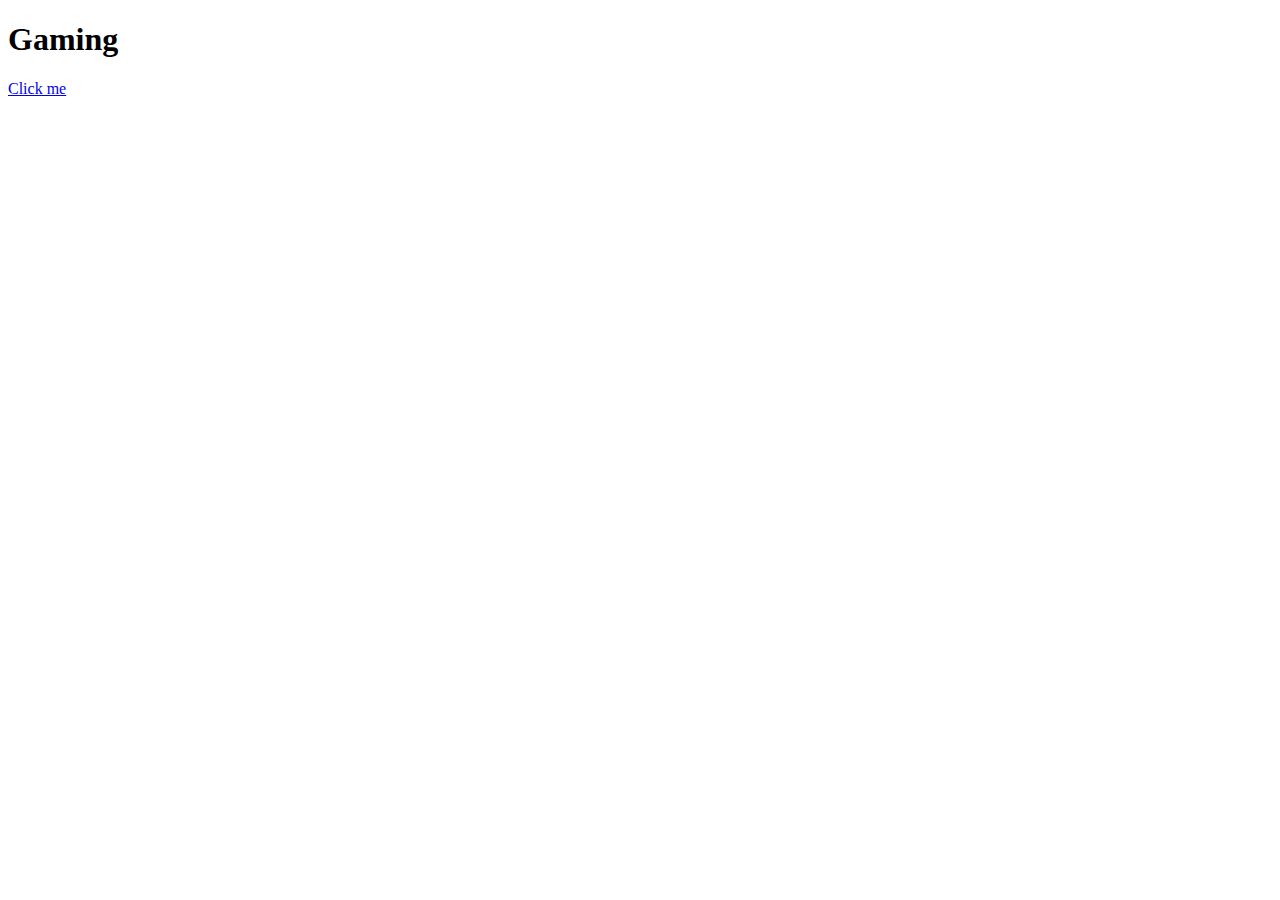
==== html-boilerplate/index.html @ 6e837996 "I've added a cat." ====
<!DOCTYPE html>
<html lang="en">
    <head>
        <meta charset="UTF-8">
        <meta http-equiv="X-UA-Compatible" content="IE=edge">
        <meta name="viewport" content="width=device-width, initial-scale=1.0">
        <title>My page</title>
    </head>
    <body>
        <h1>Gaming</h1>
        <a href="./page2.html">Click me</a>
    </body>
</html>
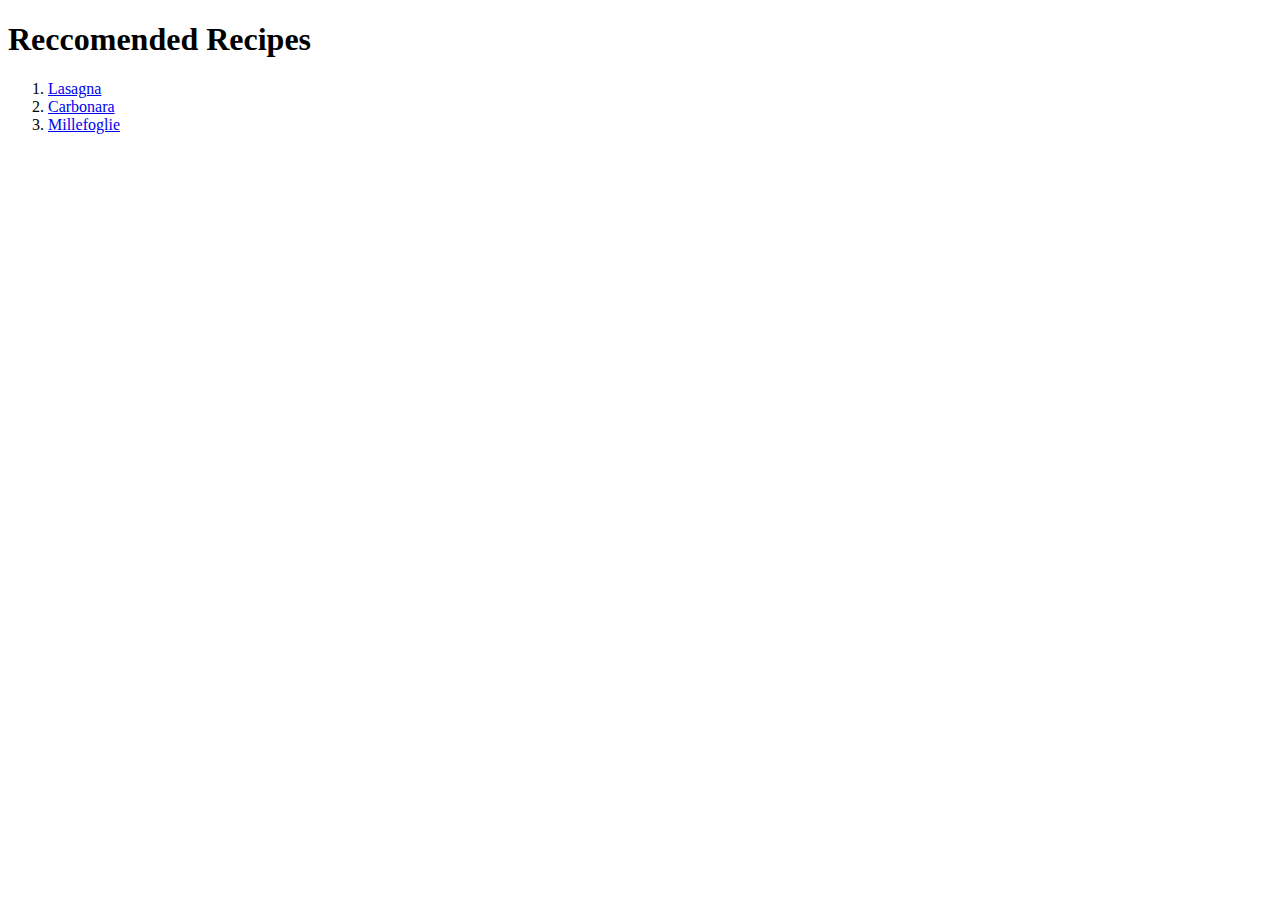
==== commit 3a1f7817: "Modified the webpage" ====
--- a/html-boilerplate/index.html
+++ b/html-boilerplate/index.html
@@ -4,10 +4,14 @@
         <meta charset="UTF-8">
         <meta http-equiv="X-UA-Compatible" content="IE=edge">
         <meta name="viewport" content="width=device-width, initial-scale=1.0">
-        <title>My page</title>
+        <title>Recepes</title>
     </head>
     <body>
-        <h1>Gaming</h1>
-        <a href="./page2.html">Click me</a>
+        <h1>Reccomended Recipes</h1>
+        <ol>
+            <li> <a href="./lasagna.html">Lasagna</a> </li>
+            <li> <a href="./carbonara.html">Carbonara</a> </li>
+            <li> <a href="./millefoglie.html">Millefoglie</a> </li>
+        </ol>
     </body>
 </html>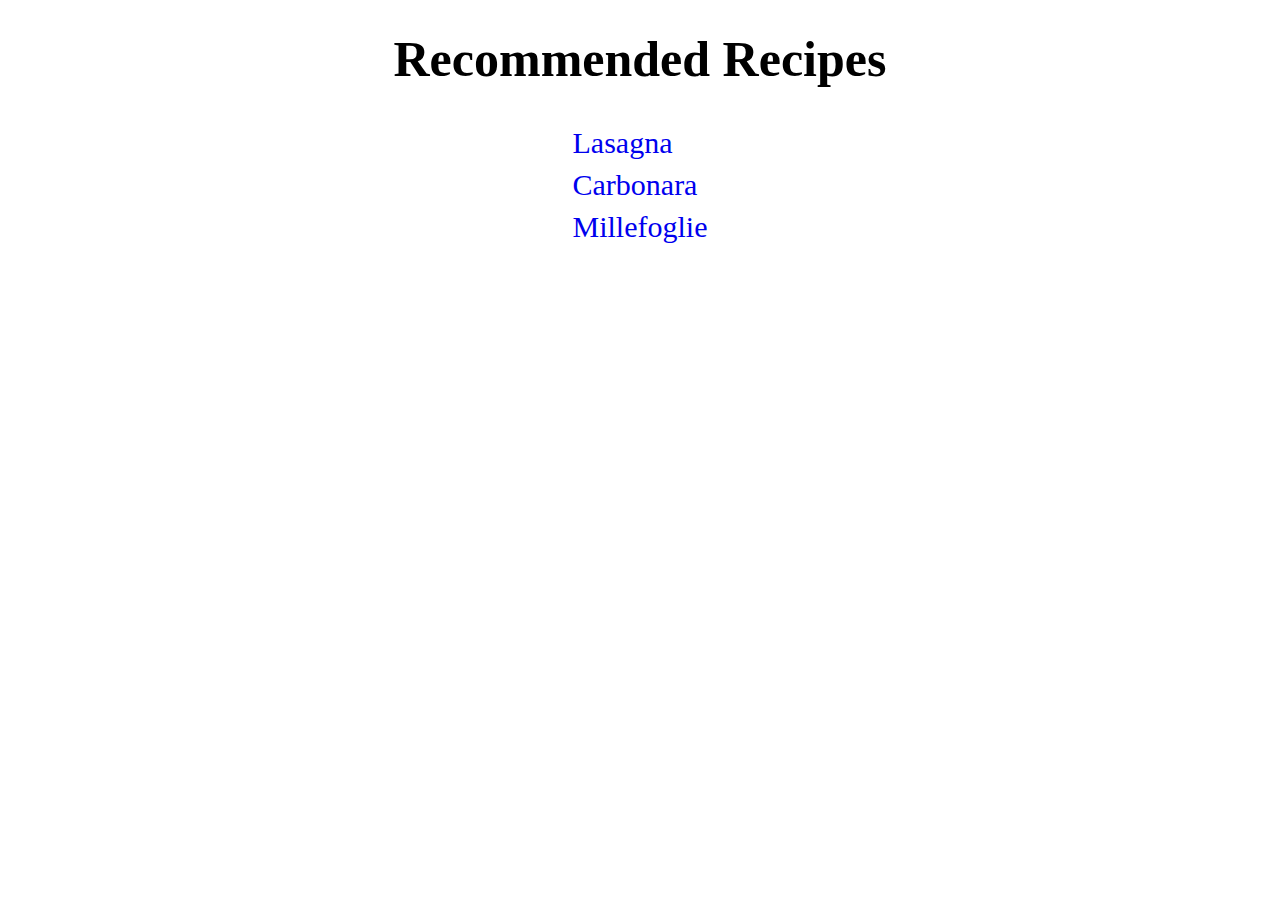
==== commit 20a8126c: "Added a very small amount of css" ====
--- a/html-boilerplate/index.html
+++ b/html-boilerplate/index.html
@@ -4,14 +4,16 @@
         <meta charset="UTF-8">
         <meta http-equiv="X-UA-Compatible" content="IE=edge">
         <meta name="viewport" content="width=device-width, initial-scale=1.0">
+        <link rel="stylesheet" href="./style.css">
         <title>Recepes</title>
     </head>
     <body>
-        <h1>Reccomended Recipes</h1>
-        <ol>
+        <h1>Recommended Recipes</h1>
+        <ol class="list">
             <li> <a href="./lasagna.html">Lasagna</a> </li>
             <li> <a href="./carbonara.html">Carbonara</a> </li>
             <li> <a href="./millefoglie.html">Millefoglie</a> </li>
         </ol>
+        
     </body>
 </html>--- a/html-boilerplate/style.css
+++ b/html-boilerplate/style.css
@@ -0,0 +1,29 @@
+*{
+   margin: 0;
+   padding: 0;
+
+}
+
+body{
+    display: flex;
+    align-items: center;
+    justify-content: center;
+    flex-direction: column;
+}
+h1{
+    padding: 30px;
+    font-size: 50px;
+}
+.list{
+    font-size: 30px;
+    
+}
+a{
+    
+    text-decoration: none;
+}
+
+li{
+    margin: 8px;
+    list-style: none;
+}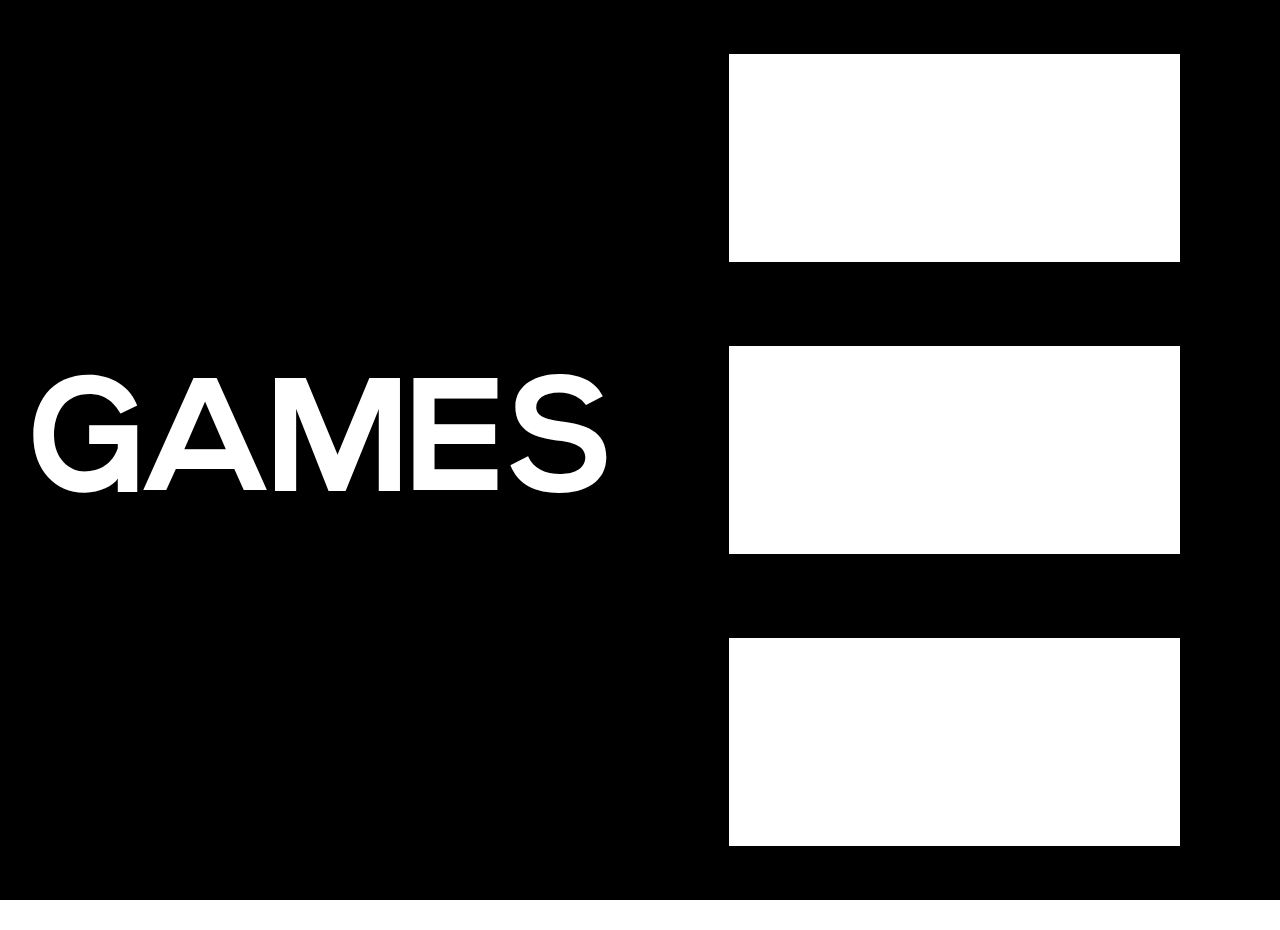
==== commit 9495cedf: "Project overhaul." ====
--- a/html-boilerplate/index.html
+++ b/html-boilerplate/index.html
@@ -5,15 +5,25 @@
         <meta http-equiv="X-UA-Compatible" content="IE=edge">
         <meta name="viewport" content="width=device-width, initial-scale=1.0">
         <link rel="stylesheet" href="./style.css">
-        <title>Recepes</title>
+        <title>Games</title>
     </head>
     <body>
-        <h1>Recommended Recipes</h1>
-        <ol class="list">
-            <li> <a href="./lasagna.html">Lasagna</a> </li>
-            <li> <a href="./carbonara.html">Carbonara</a> </li>
-            <li> <a href="./millefoglie.html">Millefoglie</a> </li>
-        </ol>
-        
+        <div class="container">
+            <div class="text">
+                <h1>GAMES</h1>
+            </div>
+            <ol class="list">
+                <div class="l1">
+                    <a href="#"><li></li></a>
+                    <a href="#"><li></li></a>
+                    <a href="#"><li></li></a>
+                </div>
+                <div class="l2">
+                    <a href="#"><li></li></a>
+                    <a href="#"><li></li></a>
+                    <a href="#"><li></li></a>
+                </div>
+            </ol>
+        </div>
     </body>
 </html>--- a/html-boilerplate/style.css
+++ b/html-boilerplate/style.css
@@ -1,29 +1,47 @@
 *{
    margin: 0;
    padding: 0;
+}
+
+@font-face {
+    font-family: "ViceCitySans";
+    src: url("./font/ViceCitySans.otf") format("opentype");
+}
+
+.container{
+    background-color: black;
+    height: 100vh;
+    width: auto;
+    display: flex;
+    justify-content: space-between;
+    flex-direction: row;
+    align-items: center;
+}
+
+.text{
+    font-family: "ViceCitySans";
+    color: white;
+    padding: 30px;
+    font-size: 80px;
+}
+
+.list{
+    display: flex;
 
 }
 
-body{
-    display: flex;
-    align-items: center;
-    justify-content: center;
-    flex-direction: column;
-}
-h1{
-    padding: 30px;
-    font-size: 50px;
-}
-.list{
-    font-size: 30px;
-    
-}
 a{
-    
+    color: white;
+    width: inherit;
+    height: inherit;
     text-decoration: none;
 }
 
 li{
-    margin: 8px;
+    background-color: white;
+    padding: 88px;
+    width: 275px;
+    height: 32px;
     list-style: none;
+    margin: 84px;
 }